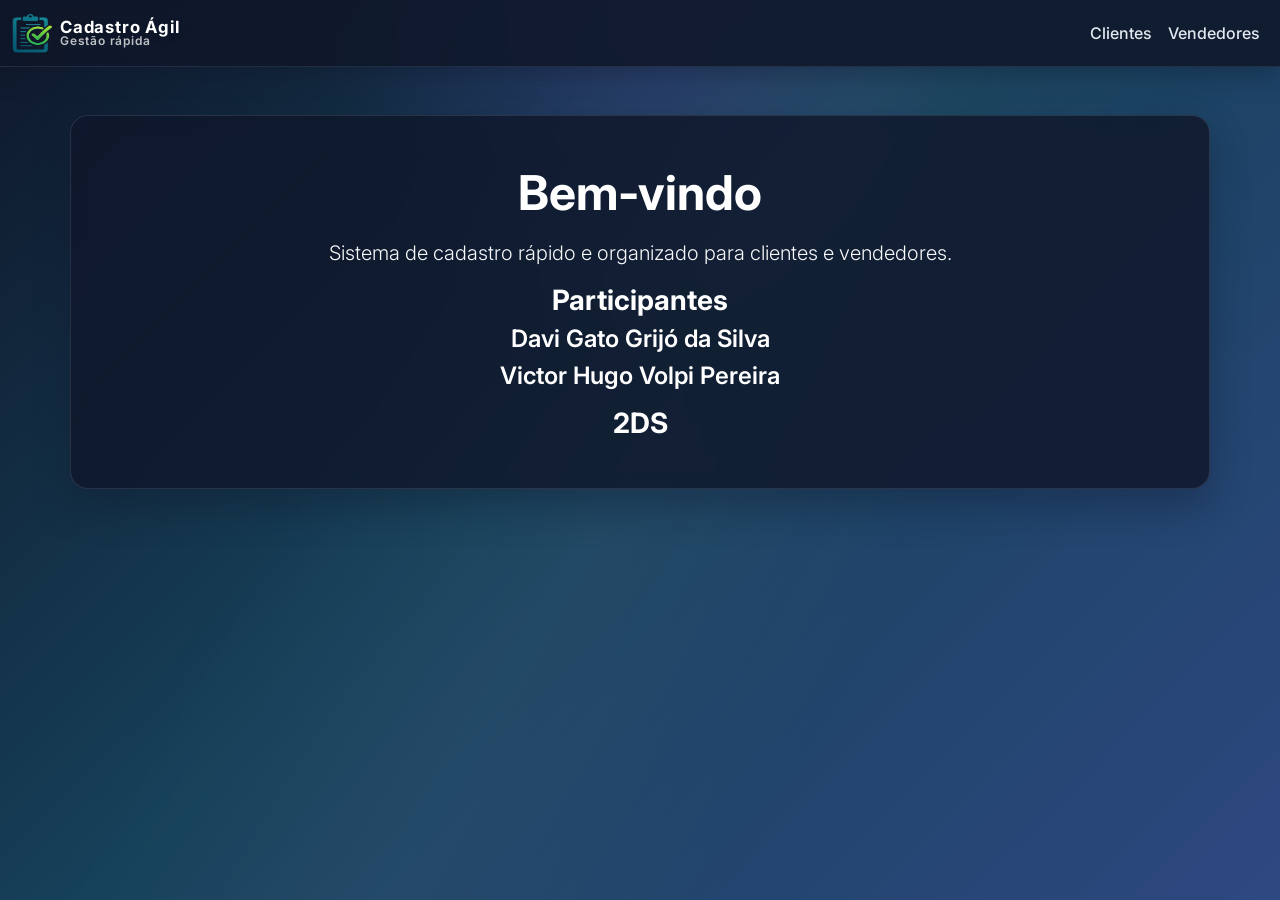
==== index.html @ 71f238c3 "commit" ====
<!DOCTYPE html>
<html lang="pt-br">

<head>
    <meta charset="UTF-8">
    <title>Cadastro Ágil</title>
    <meta name="viewport" content="width=device-width, initial-scale=1.0">
    <link href="https://cdn.jsdelivr.net/npm/bootstrap@5.3.0/dist/css/bootstrap.min.css" rel="stylesheet">
    <link rel="stylesheet" href="css/style.css">
</head>

<body>
    <nav class="navbar navbar-expand-lg navbar-dark bg-dark">
        <div class="container-fluid">
            <!-- Logo-->
            <a class="navbar-brand d-flex align-items-center gap-2 fw-semibold text-white" href="index.html">
                <img src="img/logo.png" alt="Logo" width="40" height="40" class="rounded shadow-sm">
                <span class="d-flex flex-column lh-1">
                    <span class="fw-bold text-white">Cadastro Ágil</span>
                    <small class="text-light opacity-75">Gestão rápida</small>
                </span>
            </a>
            <!-- Botão hambúrguer (mobile) -->
            <button class="navbar-toggler" type="button" data-bs-toggle="collapse" data-bs-target="#menu">
                <span class="navbar-toggler-icon"></span>
            </button>
            <!-- Menu -->
            <div class="collapse navbar-collapse" id="menu">
                <ul class="navbar-nav ms-auto">
                    <li class="nav-item">
                        <a class="nav-link" href="clientes.html">Clientes</a>
                    </li>
                    <li class="nav-item">
                        <a class="nav-link" href="vendedores.html">Vendedores</a>
                    </li>
                </ul>
            </div>
        </div>
    </nav>

    <div class="container mt-5 text-center">
        <div class="hero-box py-4">
            <h2 class="display-5 fw-bold mb-3">Bem-vindo</h2>
            <p class="lead text-light mb-3">Sistema de cadastro rápido e organizado para clientes e vendedores.</p>
            <h3 class="mb-2">Participantes</h3>
            <ul class="list-unstyled mb-3">
                <li><h4 class="fw-semibold mb-2">Davi Gato Grijó da Silva</h4></li>
                <li><h4 class="fw-semibold mb-0">Victor Hugo Volpi Pereira</h4></li>
            </ul>
            <h3 class="mb-0">2DS</h3>
        </div>
    </div>

    <script src="https://cdn.jsdelivr.net/npm/bootstrap@5.3.0/dist/js/bootstrap.bundle.min.js"></script>
</body>

</html>
---- css/style.css ----
@import url('https://fonts.googleapis.com/css2?family=Inter:wght@400;500;600;700;800&display=swap');

:root {
  --bg-1: #0f172a;
  --bg-2: #16415a;
  --bg-3: #2e4881;
  --panel: rgba(15, 23, 42, 0.82);
  --panel-border: rgba(148, 163, 184, 0.18);
  --text: #eff6ff;
  --muted: #bfdbfe;
  --accent: #8b5cf6;
  --accent-2: #22d3ee;
}

* {
  box-sizing: border-box;
}

body {
  min-height: 100vh;
  margin: 0;
  font-family: 'Inter', Arial, Helvetica, sans-serif;
  color: var(--text);
  background:
    radial-gradient(circle at top, rgba(139, 92, 246, 0.18), transparent 30%),
    linear-gradient(135deg, var(--bg-1) 0%, var(--bg-2) 45%, var(--bg-3) 100%);
}

body::before {
  content: "";
  position: fixed;
  inset: 0;
  background: linear-gradient(120deg, transparent 30%, rgba(255,255,255,0.04) 50%, transparent 70%);
  pointer-events: none;
}

.navbar {
  background: rgba(15, 23, 42, 0.88) !important;
  border-bottom: 1px solid rgba(148, 163, 184, 0.15);
  box-shadow: 0 8px 24px rgba(15, 23, 42, 0.35);
  backdrop-filter: blur(8px);
}

.navbar-brand {
  letter-spacing: 0.04em;
}

.navbar-brand .fw-bold {
  font-size: 1.05rem;
  text-shadow: 0 2px 6px rgba(15, 23, 42, 0.35);
}

.navbar-brand small {
  font-size: 0.75rem;
}

.nav-link {
  font-weight: 500;
  color: #e2e8f0 !important;
}

.container {
  background: var(--panel);
  border: 1px solid var(--panel-border);
  border-radius: 18px;
  box-shadow: 0 18px 36px rgba(15, 23, 42, 0.35);
  padding: 24px;
  backdrop-filter: blur(8px);
}

h2, h3, h4 {
  color: #ffffff;
  font-weight: 700;
}

h2 {
  font-size: 2rem;
}

h3 {
  margin-bottom: 0.8rem;
}

.cadastro-grid {
  display: grid;
  grid-template-columns: repeat(auto-fit, minmax(220px, 1fr));
  gap: 14px;
}

.field-box {
  display: flex;
  flex-direction: column;
  gap: 6px;
  color: var(--text);
  font-weight: 600;
}

.field-box span {
  font-size: 0.95rem;
  color: #dbeafe;
}

input.form-control,
select.form-control,
textarea.form-control {
  background: rgba(15, 23, 42, 0.72);
  color: var(--text);
  border: 1px solid rgba(148, 163, 184, 0.25);
  border-radius: 10px;
  box-shadow: inset 0 1px 2px rgba(0, 0, 0, 0.12);
}

input.form-control::placeholder {
  color: var(--muted);
}

input.form-control:focus,
select.form-control:focus,
textarea.form-control:focus {
  background: rgba(15, 23, 42, 0.92);
  border-color: #67e8f9;
  box-shadow: 0 0 0 0.2rem rgba(34, 211, 238, 0.22);
  color: #ffffff;
}

.btn {
  border-radius: 10px;
  font-weight: 600;
  transition: transform 0.15s ease, box-shadow 0.15s ease;
}


.btn-primary {
  background: linear-gradient(135deg, var(--accent), #6366f1);
  border: none;
  box-shadow: 0 10px 20px rgba(139, 92, 246, 0.25);
}

.btn-primary:hover {
  background: linear-gradient(135deg, #7c3aed, #8b5cf6);
}

.btn-secondary {
  background: rgba(30, 41, 59, 0.92);
  color: #eff6ff;
  border: 1px solid rgba(148, 163, 184, 0.25);
}

.table {
  color: var(--text);
  border-radius: 12px;
  overflow: hidden;
}

#lista th,
#lista td {
  text-align: center;
  vertical-align: middle;
  border-color: rgba(148, 163, 184, 0.16);
}

#lista tr:first-child th {
  background: rgba(30, 41, 59, 0.95);
  color: #eff6ff;
  font-weight: 700;
}

.table-bordered {
  border-color: rgba(148, 163, 184, 0.18);
}


small#status {
  color: var(--muted) !important;
}
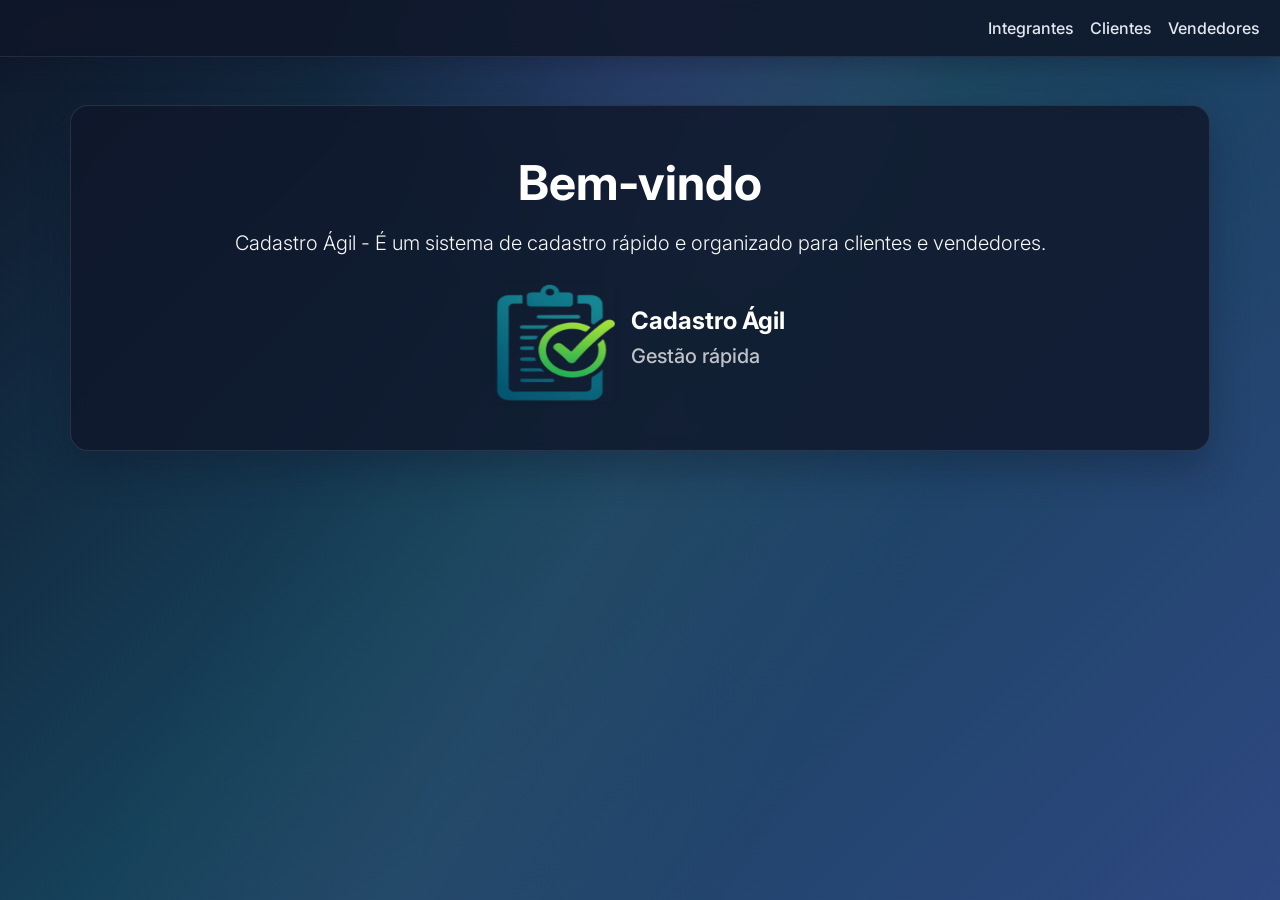
==== commit ba3000c8: "commit" ====
--- a/index.html
+++ b/index.html
@@ -12,14 +12,6 @@
 <body>
     <nav class="navbar navbar-expand-lg navbar-dark bg-dark">
         <div class="container-fluid">
-            <!-- Logo-->
-            <a class="navbar-brand d-flex align-items-center gap-2 fw-semibold text-white" href="index.html">
-                <img src="img/logo.png" alt="Logo" width="40" height="40" class="rounded shadow-sm">
-                <span class="d-flex flex-column lh-1">
-                    <span class="fw-bold text-white">Cadastro Ágil</span>
-                    <small class="text-light opacity-75">Gestão rápida</small>
-                </span>
-            </a>
             <!-- Botão hambúrguer (mobile) -->
             <button class="navbar-toggler" type="button" data-bs-toggle="collapse" data-bs-target="#menu">
                 <span class="navbar-toggler-icon"></span>
@@ -27,6 +19,9 @@
             <!-- Menu -->
             <div class="collapse navbar-collapse" id="menu">
                 <ul class="navbar-nav ms-auto">
+                    <li class="nav-item">
+                        <a class="nav-link" href="integrantes.html">Integrantes</a>
+                    </li>
                     <li class="nav-item">
                         <a class="nav-link" href="clientes.html">Clientes</a>
                     </li>
@@ -41,13 +36,14 @@
     <div class="container mt-5 text-center">
         <div class="hero-box py-4">
             <h2 class="display-5 fw-bold mb-3">Bem-vindo</h2>
-            <p class="lead text-light mb-3">Sistema de cadastro rápido e organizado para clientes e vendedores.</p>
-            <h3 class="mb-2">Participantes</h3>
-            <ul class="list-unstyled mb-3">
-                <li><h4 class="fw-semibold mb-2">Davi Gato Grijó da Silva</h4></li>
-                <li><h4 class="fw-semibold mb-0">Victor Hugo Volpi Pereira</h4></li>
-            </ul>
-            <h3 class="mb-0">2DS</h3>
+            <p class="lead text-light mb-3">Cadastro Ágil - É um sistema de cadastro rápido e organizado para clientes e vendedores.</p>
+            <div class="d-flex align-items-center justify-content-center gap-3 mt-4">
+                <img src="img/logo.png" alt="Logo do projeto" class="rounded shadow-sm" width="120" height="120">
+                <div class="d-flex flex-column align-items-start text-start">
+                    <span class="fw-bold text-white"><h4>Cadastro Ágil</h4></span>
+                    <small class="text-light opacity-75"><h5>Gestão rápida</h5></small>
+                </div>
+            </div>
         </div>
     </div>
 
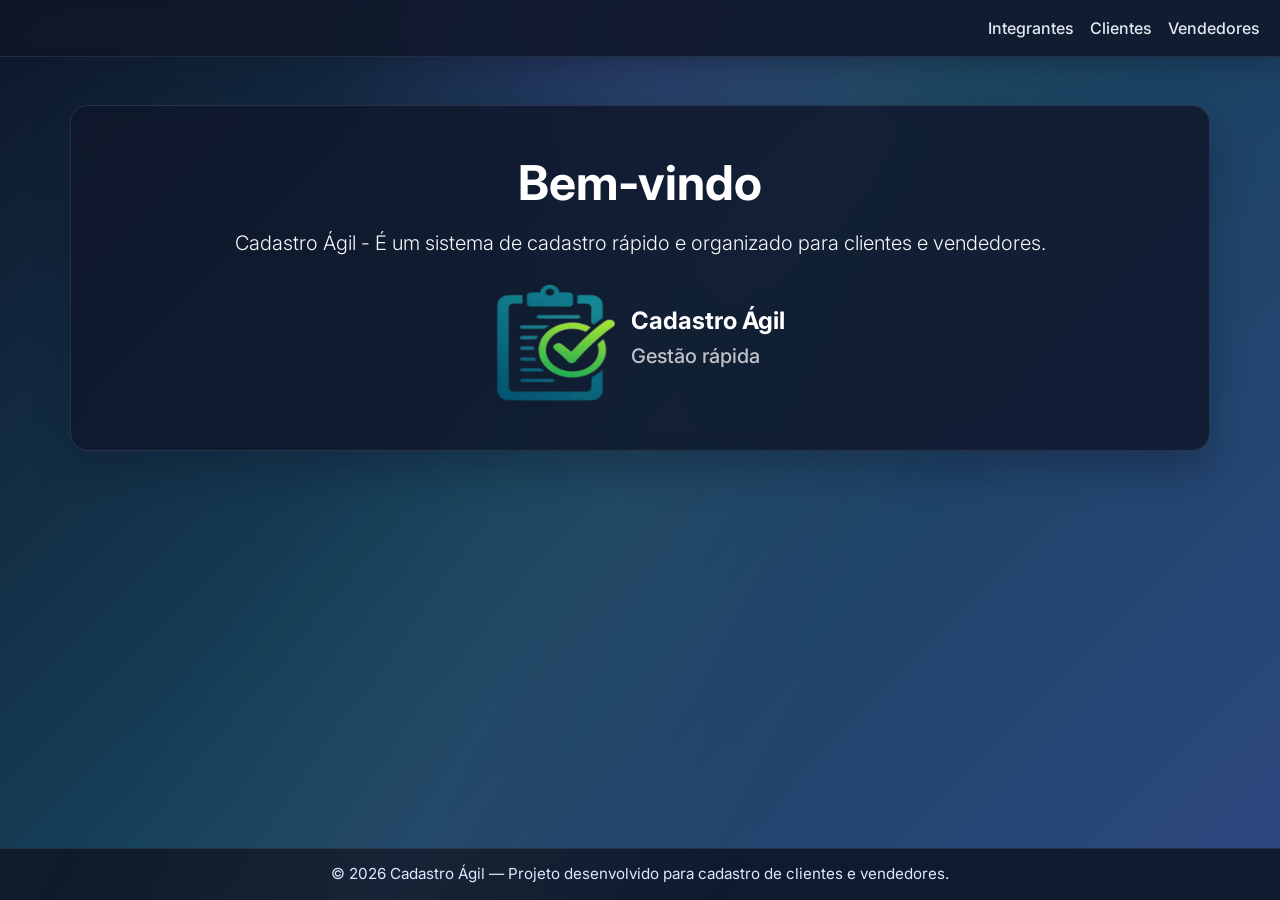
==== commit afcf7a55: "commit" ====
--- a/index.html
+++ b/index.html
@@ -33,8 +33,9 @@
         </div>
     </nav>
 
-    <div class="container mt-5 text-center">
-        <div class="hero-box py-4">
+    <main class="page-content">
+        <div class="container mt-5 text-center">
+            <div class="hero-box py-4">
             <h2 class="display-5 fw-bold mb-3">Bem-vindo</h2>
             <p class="lead text-light mb-3">Cadastro Ágil - É um sistema de cadastro rápido e organizado para clientes e vendedores.</p>
             <div class="d-flex align-items-center justify-content-center gap-3 mt-4">
@@ -44,8 +45,11 @@
                     <small class="text-light opacity-75"><h5>Gestão rápida</h5></small>
                 </div>
             </div>
+            </div>
         </div>
-    </div>
+    </main>
+
+    <footer class="site-footer">© 2026 Cadastro Ágil — Projeto desenvolvido para cadastro de clientes e vendedores.</footer>
 
     <script src="https://cdn.jsdelivr.net/npm/bootstrap@5.3.0/dist/js/bootstrap.bundle.min.js"></script>
 </body>
--- a/css/style.css
+++ b/css/style.css
@@ -19,6 +19,8 @@
 body {
   min-height: 100vh;
   margin: 0;
+  display: flex;
+  flex-direction: column;
   font-family: 'Inter', Arial, Helvetica, sans-serif;
   color: var(--text);
   background:
@@ -52,6 +54,19 @@
 
 .navbar-brand small {
   font-size: 0.75rem;
+}
+
+.page-content {
+  flex: 1;
+}
+
+.site-footer {
+  background: rgba(15, 23, 42, 0.92);
+  border-top: 1px solid rgba(148, 163, 184, 0.15);
+  color: #dbeafe;
+  text-align: center;
+  padding: 14px 16px;
+  font-size: 0.95rem;
 }
 
 .nav-link {
